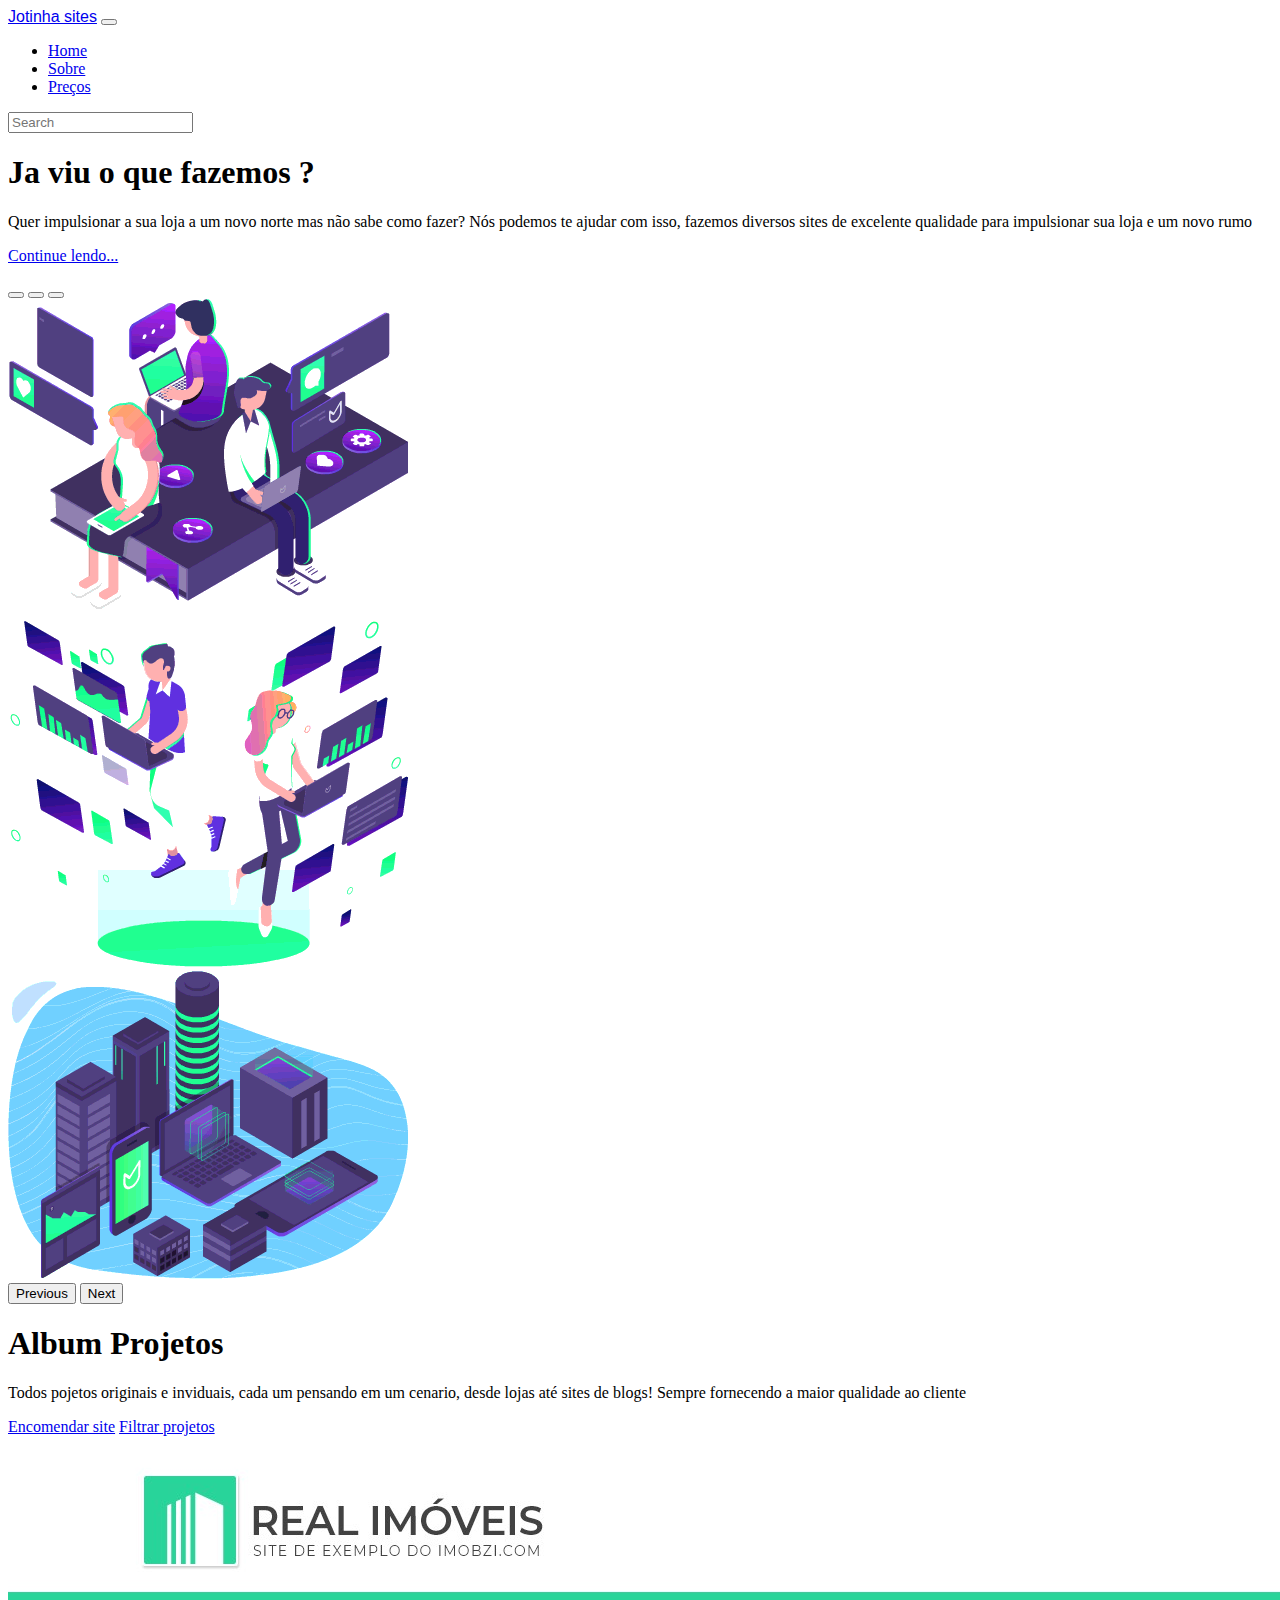
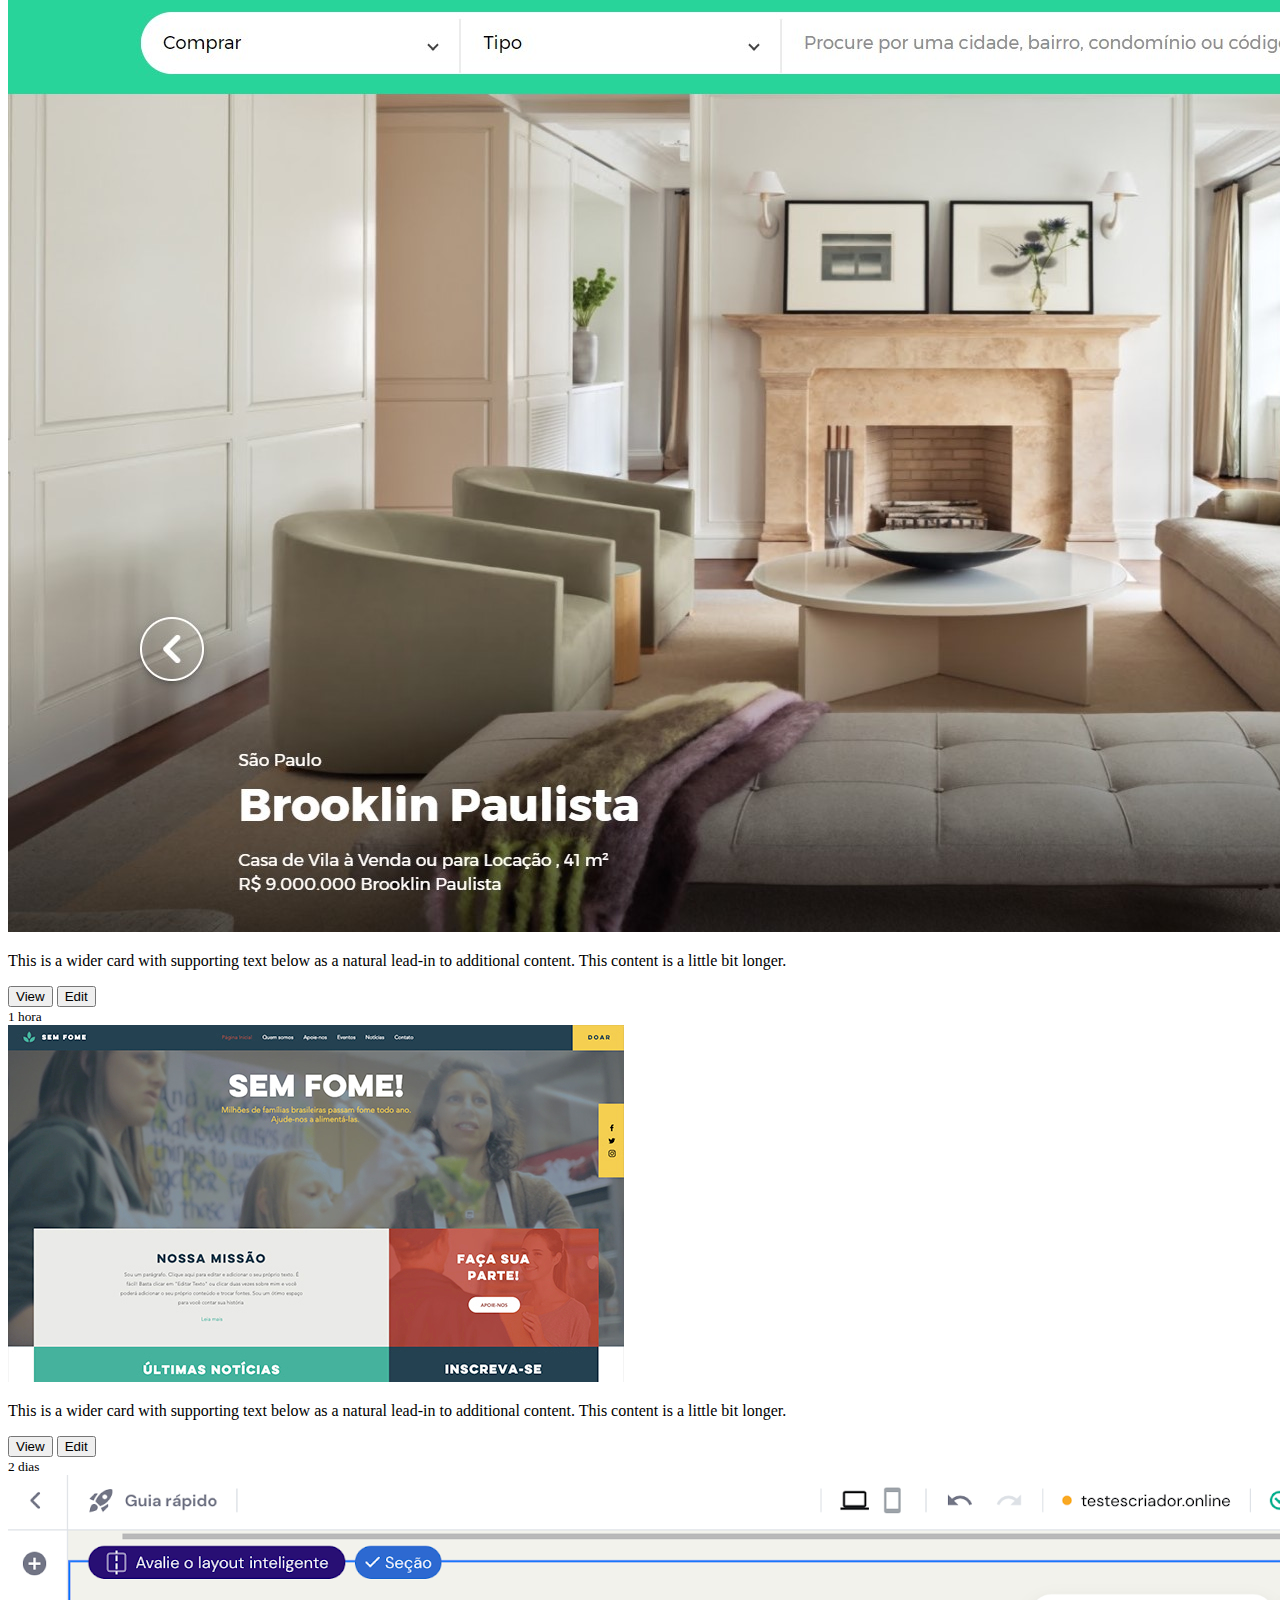
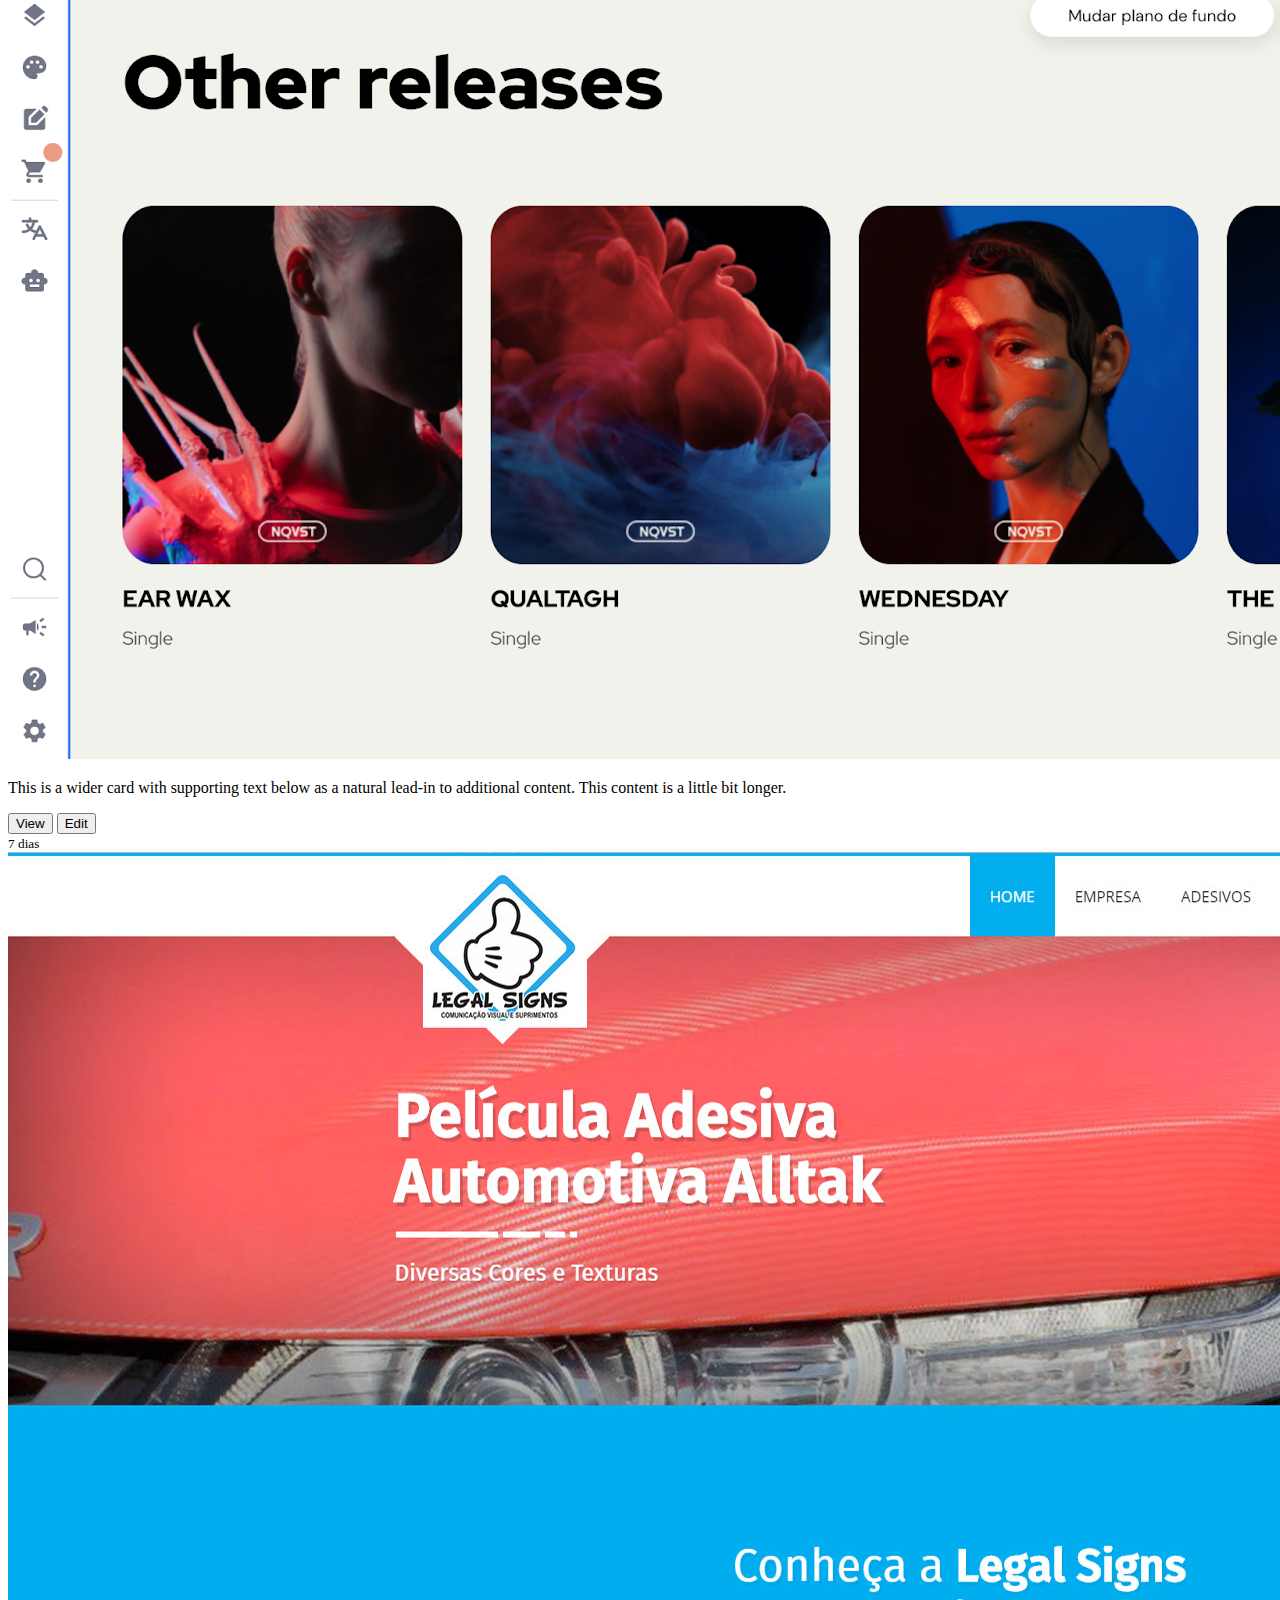
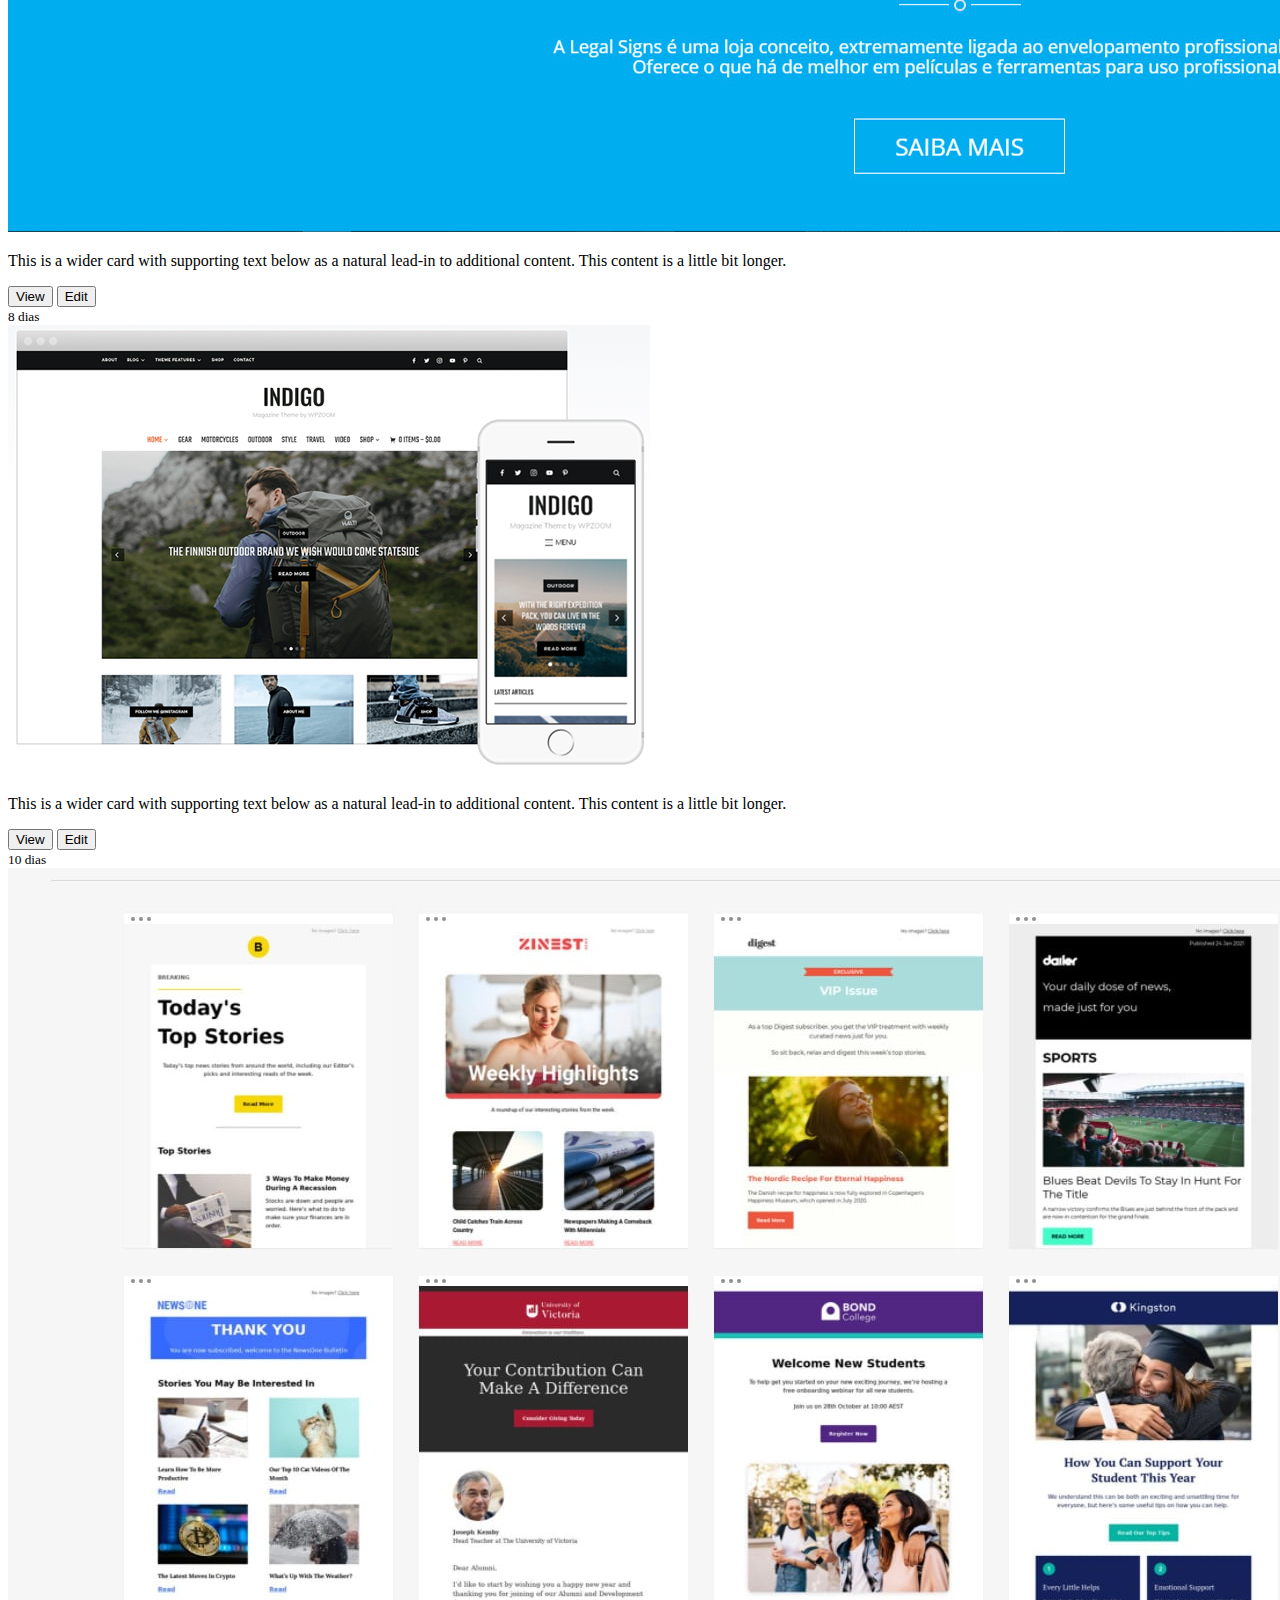
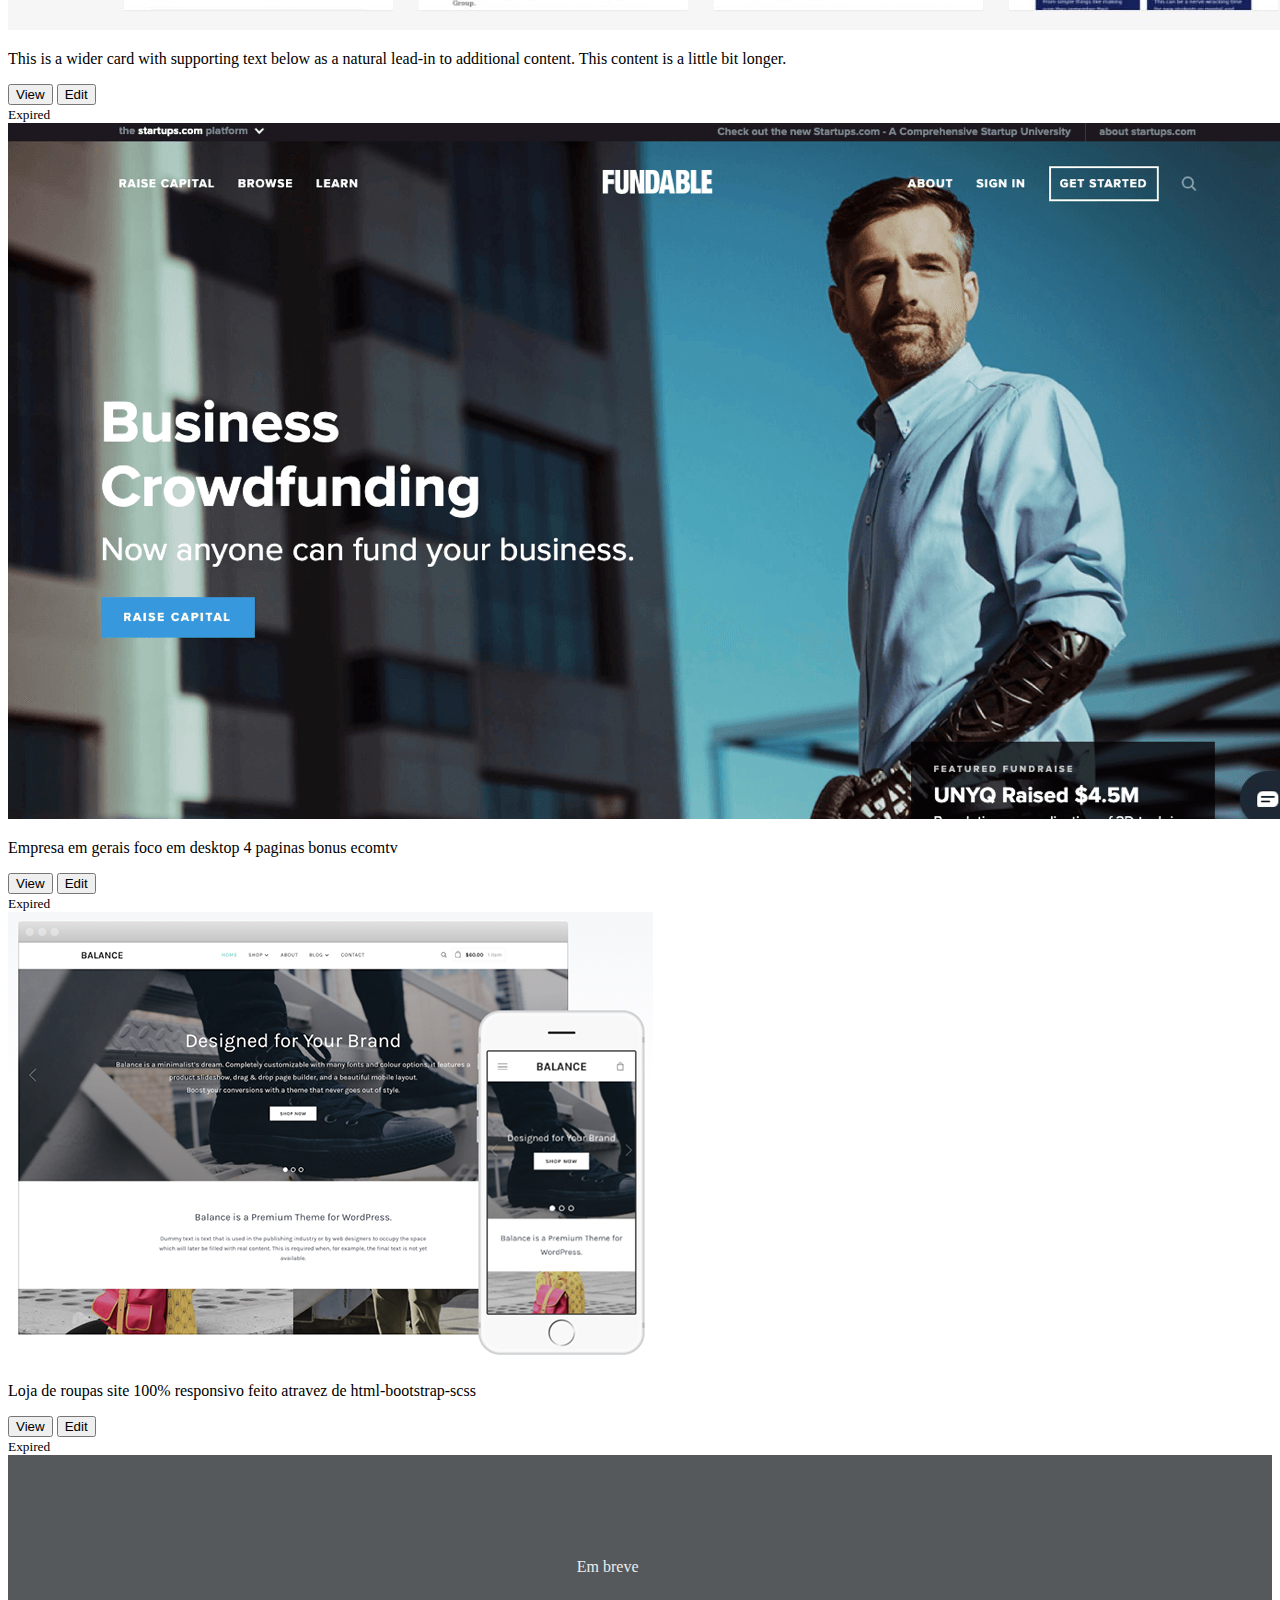
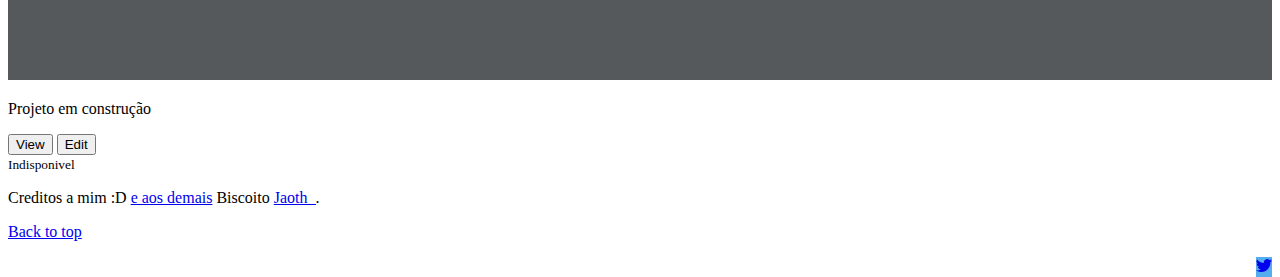
==== index.html @ 7964d0e5 "mudei muita coisa" ====
<!doctype html>
<html lang="pt-br">
  <head>
    <meta charset="utf-8">
    <meta name="viewport" content="width=device-width, initial-scale=1">
    <title>Primeiro site em Bootstrap</title>
    <link href="https://cdn.jsdelivr.net/npm/bootstrap@5.3.0-alpha1/dist/css/bootstrap.min.css" rel="stylesheet" integrity="sha384-GLhlTQ8iRABdZLl6O3oVMWSktQOp6b7In1Zl3/Jr59b6EGGoI1aFkw7cmDA6j6gD" crossorigin="anonymous">
  </head>
    <body>
      <div class="container">
        <nav class="navbar navbar-dark bg-dark" aria-label="First navbar example">
          <div class="container-fluid">
            <a class="navbar-brand" href="index.html" style="font-family:'Lucida Sans', 'Lucida Sans Regular', 'Lucida Grande', 'Lucida Sans Unicode', Geneva, Verdana, sans-serif;">Jotinha sites</a>
            <button class="navbar-toggler" type="button" data-bs-toggle="collapse" data-bs-target="#navbarsExample01" aria-controls="navbarsExample01" aria-expanded="false" aria-label="Toggle navigation">
              <span class="navbar-toggler-icon"></span>
            </button>
    
            <div class="collapse navbar-collapse" id="navbarsExample01">
              <ul class="navbar-nav me-auto mb-2">
                <li class="nav-item">
                  <a class="nav-link active" aria-current="page" href="index.html">Home</a>
                </li>
                <li class="nav-item">
                  <a class="nav-link" href="sobre.html">Sobre</a>
                </li>
                <li class="nav-item">
                  <a class="nav-link" href="preco.html">Preços</a>
                </li>
              </ul>
              <form role="search">
                <input class="form-control" type="search" placeholder="Search" aria-label="Search">
              </form>
            </div>
         </div>
        </nav>
      </div> 
      <main>
          <div class="container">
            <div class="p-4 p-md-5 mb-4 rounded text-bg-dark" style="margin-top:20px;">
              <div class="col-md-6 px-0">
                <h1 class="display-4 fst-italic">Ja viu o que fazemos ?</h1>
                <p class="lead my-3">Quer impulsionar a sua loja a um novo norte mas não sabe como fazer? Nós podemos te ajudar com isso, fazemos diversos sites de excelente qualidade para impulsionar sua loja e um novo rumo</p>
                <p class="lead mb-0"><a href="sobre.html" class="text-white fw-bold">Continue lendo...</a></p>
              </div>
            </div>
          </div>
            <!--começo do carousel--!-->
            <div class="container">
              <div class="row">
                <div class="col-4"></div>
                  <div class="col-4">
                    <div id="carouselExampleIndicators" class="carousel slide" data-bs-ride="carousel">
                      <div class="carousel-indicators">
                        <button type="button" data-bs-target="#carouselExampleIndicators" data-bs-slide-to="0" class="active" aria-current="true" aria-label="Slide 1"></button>
                        <button type="button" data-bs-target="#carouselExampleIndicators" data-bs-slide-to="1" aria-label="Slide 2"></button>
                        <button type="button" data-bs-target="#carouselExampleIndicators" data-bs-slide-to="2" aria-label="Slide 3"></button>
                      </div>
                      <div class="carousel-inner">
                        <div class="carousel-item active">
                          <img src="imagem/gif02.gif" class="d-block w-100" alt="...">
                        </div>
                        <div class="carousel-item">
                          <img src="imagem/gif01.gif" class="d-block w-100" alt="...">
                        </div>
                        <div class="carousel-item">
                          <img src="imagem/gif03.gif" class="d-block w-100" alt="...">
                        </div>
                      </div>
                      <button class="carousel-control-prev" type="button" data-bs-target="#carouselExampleIndicators" data-bs-slide="prev">
                        <span class="carousel-control-prev-icon" aria-hidden="true"></span>
                        <span class="visually-hidden">Previous</span>
                      </button>
                      <button class="carousel-control-next" type="button" data-bs-target="#carouselExampleIndicators" data-bs-slide="next">
                        <span class="carousel-control-next-icon" aria-hidden="true"></span>
                        <span class="visually-hidden">Next</span>
                      </button>
                  </div>
                </div>
                <div class="col-4"></div>
            </div>
          </div>
          <!--Fim do carousel--!! -->
          <!--Começo do album--!! -->
      <section class="py-5 text-center container">
        <div class="row py-lg-5">
          <div class="col-lg-6 col-md-8 mx-auto">
            <h1 class="fw-light">Album Projetos</h1>
            <p class="lead text-muted">Todos pojetos originais e inviduais, cada um pensando em um cenario, desde lojas até sites de blogs!
            Sempre fornecendo a maior qualidade ao cliente</p>
            <p>
              <a href="preco.html" class="btn btn-primary my-2">Encomendar site</a>
              <a href="#" class="btn btn-secondary my-2">Filtrar projetos</a>
            </p>
          </div>
        </div>
      </section>
      <div id="projetos" class="album py-5 bg-light">
        <div class="container">
          <div class="row row-cols-1 row-cols-sm-2 row-cols-md-3 g-3">
            <div class="col">
              <div class="card shadow-sm">
                <img class="bd-placeholder-img card-img-top" src="imagem/layout01.jpg" alt="">
                <div class="card-body">
                  <p class="card-text">This is a wider card with supporting text below as a natural lead-in to additional content. This content is a little bit longer.</p>
                  <div class="d-flex justify-content-between align-items-center">
                    <div class="btn-group">
                      <button type="button" class="btn btn-sm btn-outline-secondary">View</button>
                      <button type="button" class="btn btn-sm btn-outline-secondary">Edit</button>
                    </div>
                    <small class="text-muted">1 hora</small>
                  </div>
                </div>
              </div>
            </div>

            <div class="col">
              <div class="card shadow-sm">
                <img class="bd-placeholder-img card-img-top" src="imagem/layout04.jpg" alt="">
                <div class="card-body">
                  <p class="card-text">This is a wider card with supporting text below as a natural lead-in to additional content. This content is a little bit longer.</p>
                  <div class="d-flex justify-content-between align-items-center">
                    <div class="btn-group">
                      <button type="button" class="btn btn-sm btn-outline-secondary">View</button>
                      <button type="button" class="btn btn-sm btn-outline-secondary">Edit</button>
                    </div>
                    <small class="text-muted">2 dias</small>
                  </div>
                </div>
              </div>
            </div>

            <div class="col">
              <div class="card shadow-sm">
                <img src="imagem/layout05.png" alt="">
                <div class="card-body">
                  <p class="card-text">This is a wider card with supporting text below as a natural lead-in to additional content. This content is a little bit longer.</p>
                  <div class="d-flex justify-content-between align-items-center">
                    <div class="btn-group">
                      <button type="button" class="btn btn-sm btn-outline-secondary">View</button>
                      <button type="button" class="btn btn-sm btn-outline-secondary">Edit</button>
                    </div>
                    <small class="text-muted">7 dias</small>
                  </div>
                </div>
              </div>
            </div>
    
            <div class="col">
              <div class="card shadow-sm">
                <img src="imagem/layout06.jpg" alt="">
                <div class="card-body">
                  <p class="card-text">This is a wider card with supporting text below as a natural lead-in to additional content. This content is a little bit longer.</p>
                  <div class="d-flex justify-content-between align-items-center">
                    <div class="btn-group">
                      <button type="button" class="btn btn-sm btn-outline-secondary">View</button>
                      <button type="button" class="btn btn-sm btn-outline-secondary">Edit</button>
                    </div>
                    <small class="text-muted">8 dias</small>
                  </div>
                </div>
              </div>
            </div>

            <div class="col">
              <div class="card shadow-sm">
                <img src="imagem/layout02.jpg" alt="">
                <div class="card-body">
                  <p class="card-text">This is a wider card with supporting text below as a natural lead-in to additional content. This content is a little bit longer.</p>
                  <div class="d-flex justify-content-between align-items-center">
                    <div class="btn-group">
                      <button type="button" class="btn btn-sm btn-outline-secondary">View</button>
                      <button type="button" class="btn btn-sm btn-outline-secondary">Edit</button>
                    </div>
                    <small class="text-muted">10 dias</small>
                  </div>
                </div>
              </div>
            </div>

            <div class="col">
              <div class="card shadow-sm">
                <img src="imagem/layout03.jpg" alt="">
                <div class="card-body">
                  <p class="card-text">This is a wider card with supporting text below as a natural lead-in to additional content. This content is a little bit longer.</p>
                  <div class="d-flex justify-content-between align-items-center">
                    <div class="btn-group">
                      <button type="button" class="btn btn-sm btn-outline-secondary">View</button>
                      <button type="button" class="btn btn-sm btn-outline-secondary">Edit</button>
                    </div>
                    <small class="text-muted">Expired</small>
                  </div>
                </div>
              </div>
            </div>

            <div class="col">
              <div class="card shadow-sm">
               <img src="imagem/layout07.png" alt="">
                <div class="card-body">
                  <p class="card-text">Empresa em gerais foco em desktop 4 paginas bonus ecomtv</p>
                  <div class="d-flex justify-content-between align-items-center">
                    <div class="btn-group">
                      <button type="button" class="btn btn-sm btn-outline-secondary">View</button>
                      <button type="button" class="btn btn-sm btn-outline-secondary">Edit</button>
                    </div>
                    <small class="text-muted">Expired</small>
                  </div>
                </div>
              </div>
            </div>

            <div class="col">
              <div class="card shadow-sm">
                <img src="imagem/layout08.jpg" alt="">
                <div class="card-body">
                  <p class="card-text">Loja de roupas site 100% responsivo feito atravez de html-bootstrap-scss </p>
                  <div class="d-flex justify-content-between align-items-center">
                    <div class="btn-group">
                      <button type="button" class="btn btn-sm btn-outline-secondary">View</button>
                      <button type="button" class="btn btn-sm btn-outline-secondary">Edit</button>
                    </div>
                    <small class="text-muted">Expired</small>
                  </div>
                </div>
              </div>
            </div>

            <div class="col">
              <div class="card shadow-sm">
                <svg class="bd-placeholder-img card-img-top" width="100%" height="225" xmlns="http://www.w3.org/2000/svg" role="img" aria-label="Placeholder: Thumbnail" preserveAspectRatio="xMidYMid slice" focusable="false"><title>Placeholder</title><rect width="100%" height="100%" fill="#55595c"/><text x="45%" y="50%" fill="#eceeef" dy=".3em">Em breve</text></svg>
                <div class="card-body">
                  <p class="card-text">Projeto em construção</p>
                  <div class="d-flex justify-content-between align-items-center">
                    <div class="btn-group">
                      <button type="button" class="btn btn-sm btn-outline-secondary">View</button>
                      <button type="button" class="btn btn-sm btn-outline-secondary">Edit</button>
                    </div>
                    <small class="text-muted">Indisponivel</small>
                  </div>
                </div>
              </div>
            </div>
          </div>
        </div>
      </div>
    </main>
    <!--Fim do album--!! -->
   <div class="container">
    <div class="row">
      <div class="col">
        <footer class="blog-footer col-4">
          <p>Creditos a mim :D <a href="https://media.gettyimages.com/id/491574872/pt/foto/group-of-casual-people-walking.jpg?s=612x612&w=gi&k=20&c=8jqmOHV5CcHScXPm1KQf2w7xHa-MC0OhopRWkBVYhdM=">e aos demais</a> Biscoito <a href="https://twitter.com/Jao_th" target="_blank">Jaoth_</a>.</p>
          <p>
            <a href="#">Back to top</a>
          </p>
        </footer>
      </div>
      <div class="col"> 
      </div>
      <div class="col">
        <a class="btn btn-primary" style="background-color: #55acee; float: right;" href="#!" role="button"><svg xmlns="http://www.w3.org/2000/svg" width="16" height="16" fill="currentColor" class="bi bi-twitter" viewBox="0 0 16 16">
          <path d="M5.026 15c6.038 0 9.341-5.003 9.341-9.334 0-.14 0-.282-.006-.422A6.685 6.685 0 0 0 16 3.542a6.658 6.658 0 0 1-1.889.518 3.301 3.301 0 0 0 1.447-1.817 6.533 6.533 0 0 1-2.087.793A3.286 3.286 0 0 0 7.875 6.03a9.325 9.325 0 0 1-6.767-3.429 3.289 3.289 0 0 0 1.018 4.382A3.323 3.323 0 0 1 .64 6.575v.045a3.288 3.288 0 0 0 2.632 3.218 3.203 3.203 0 0 1-.865.115 3.23 3.23 0 0 1-.614-.057 3.283 3.283 0 0 0 3.067 2.277A6.588 6.588 0 0 1 .78 13.58a6.32 6.32 0 0 1-.78-.045A9.344 9.344 0 0 0 5.026 15z"/>
        </svg><i class="bi bi-twitter"></i></a>
      </div>
    </div>

    <script src="https://cdn.jsdelivr.net/npm/bootstrap@5.3.0-alpha1/dist/js/bootstrap.bundle.min.js" integrity="sha384-w76AqPfDkMBDXo30jS1Sgez6pr3x5MlQ1ZAGC+nuZB+EYdgRZgiwxhTBTkF7CXvN" crossorigin="anonymous"></script>

  </body>
</html>
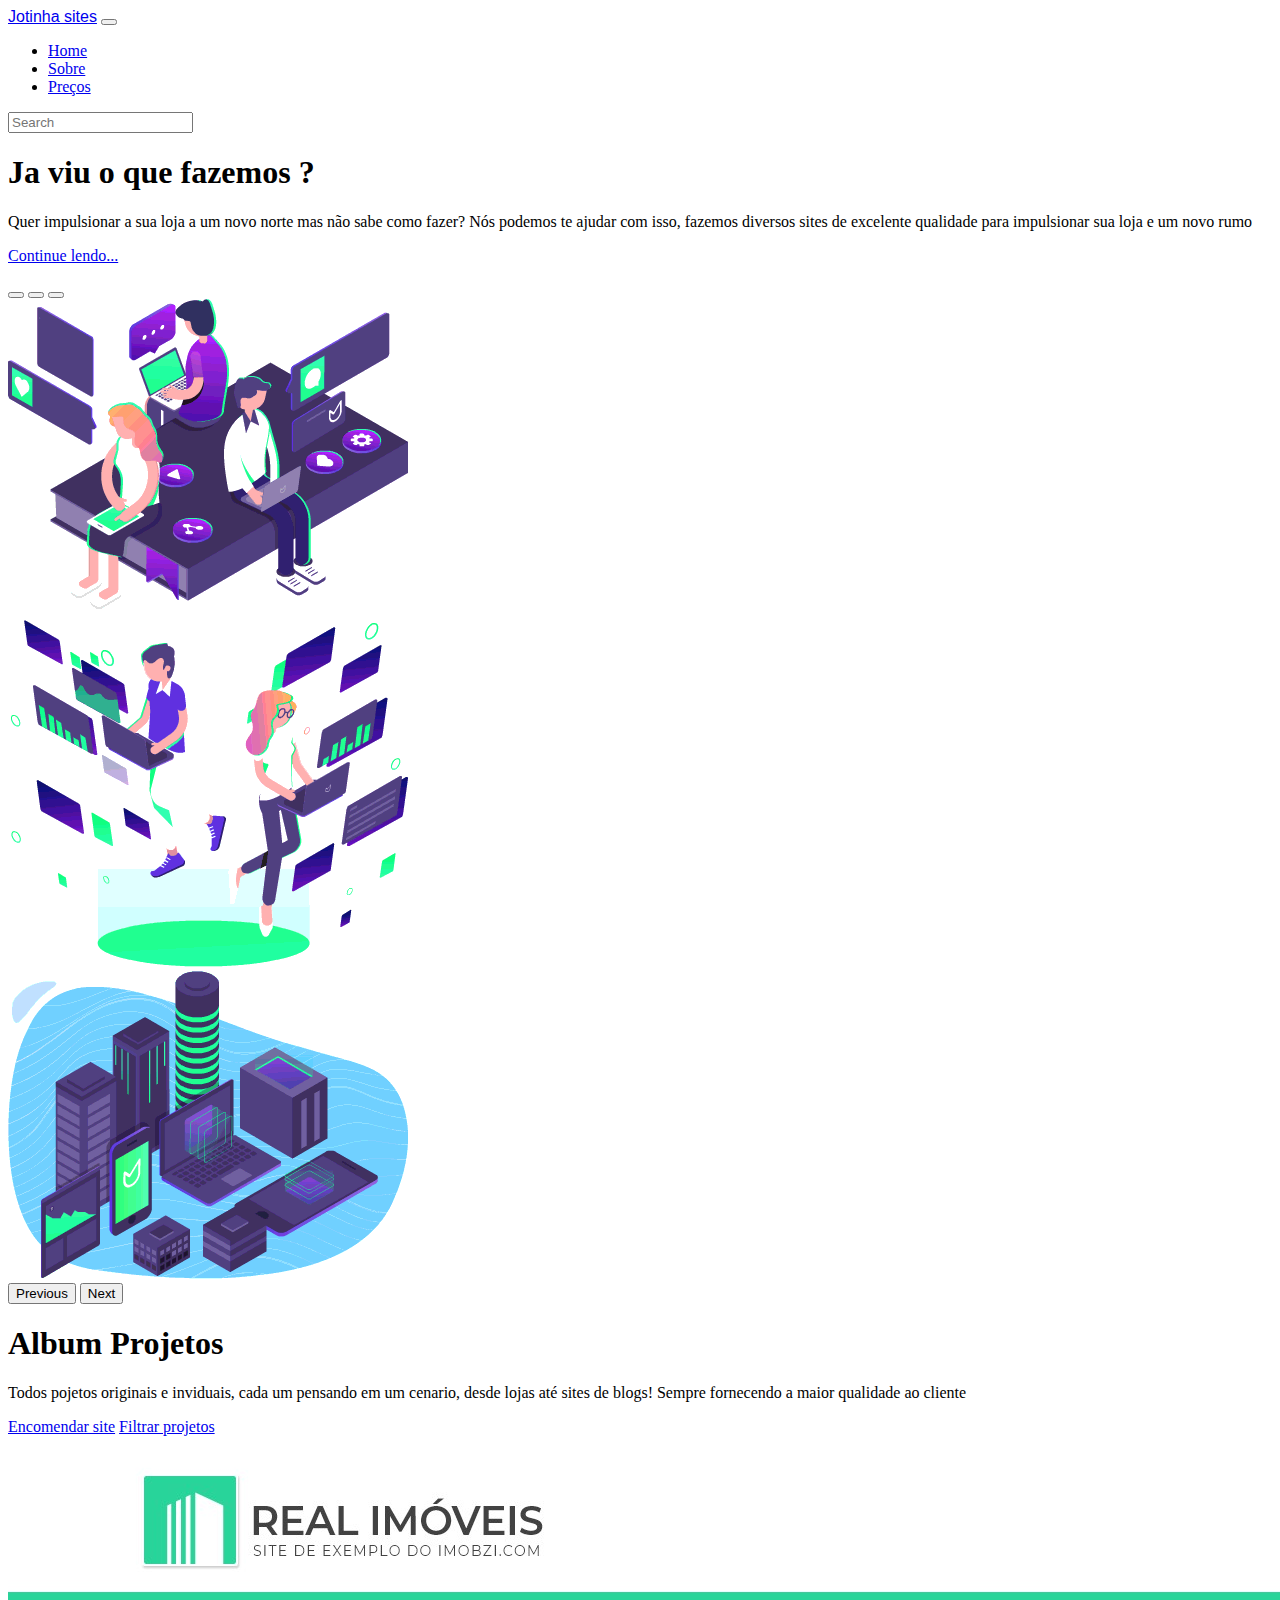
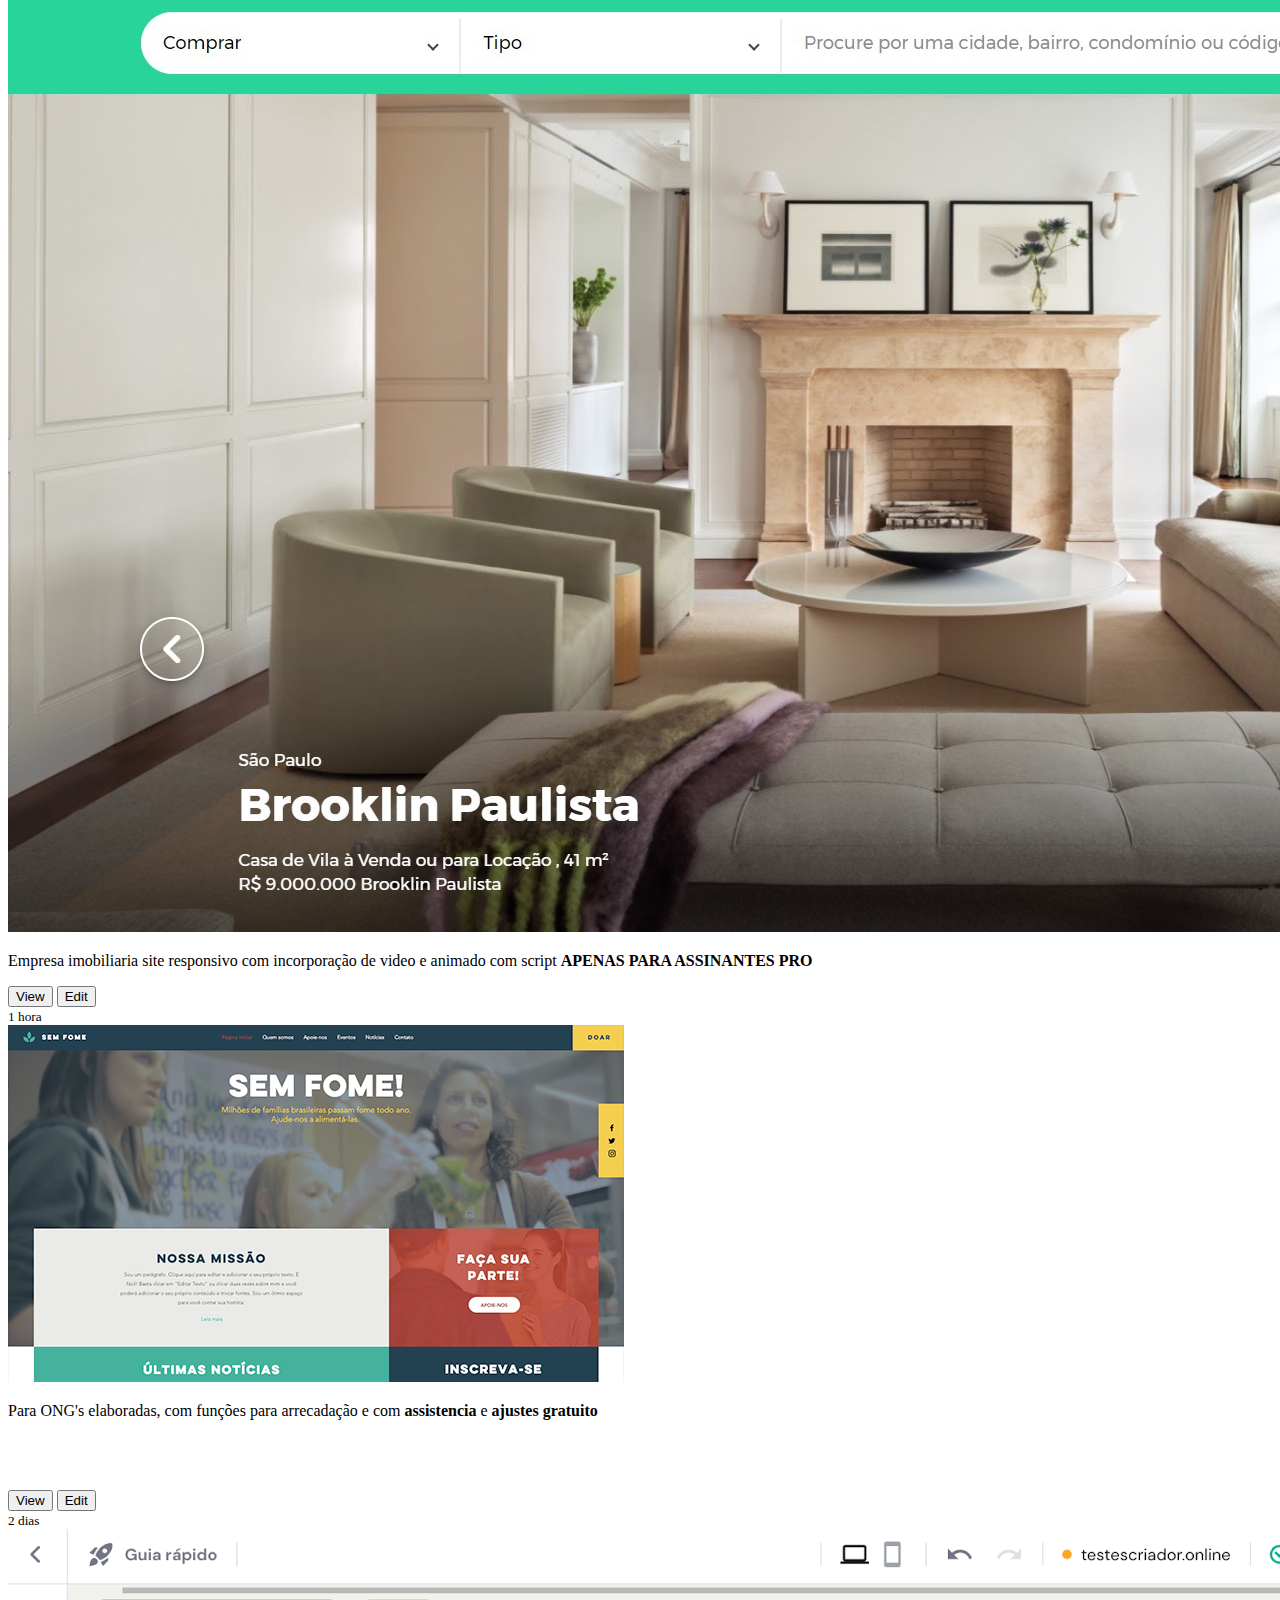
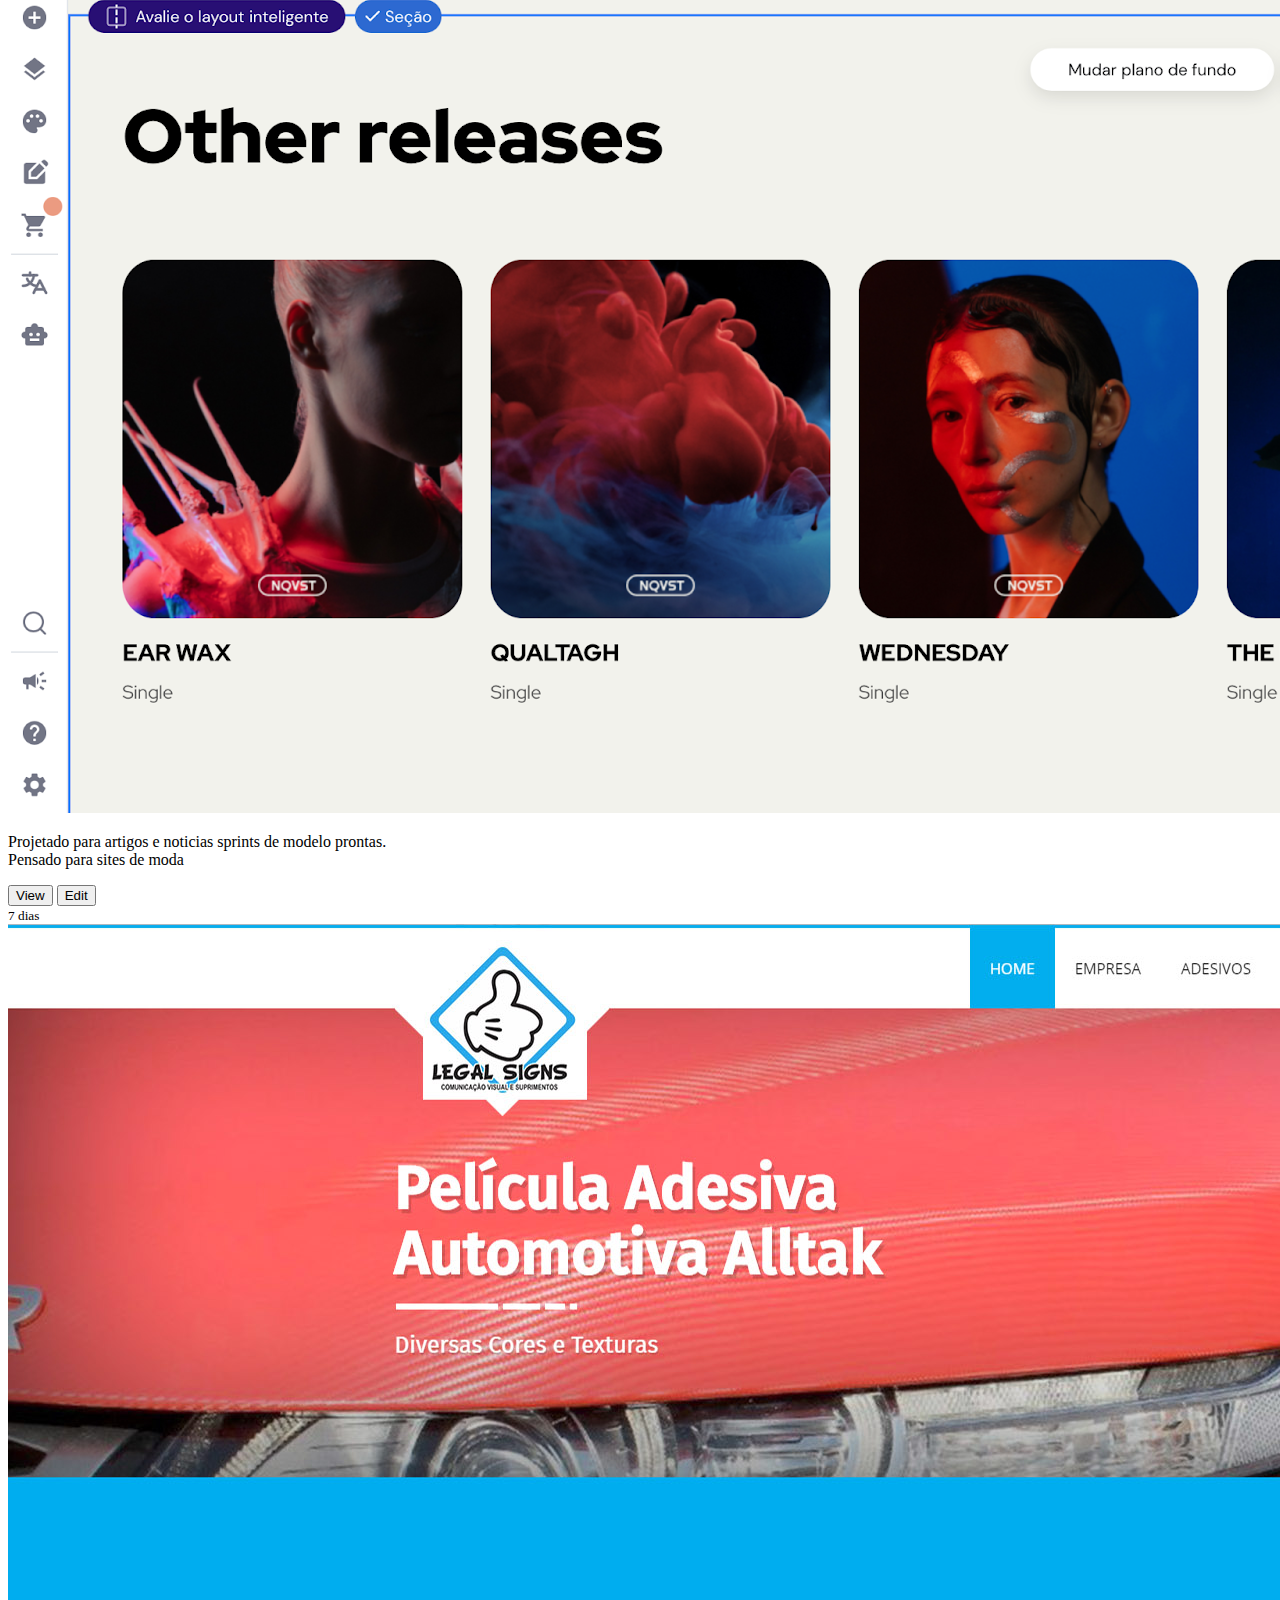
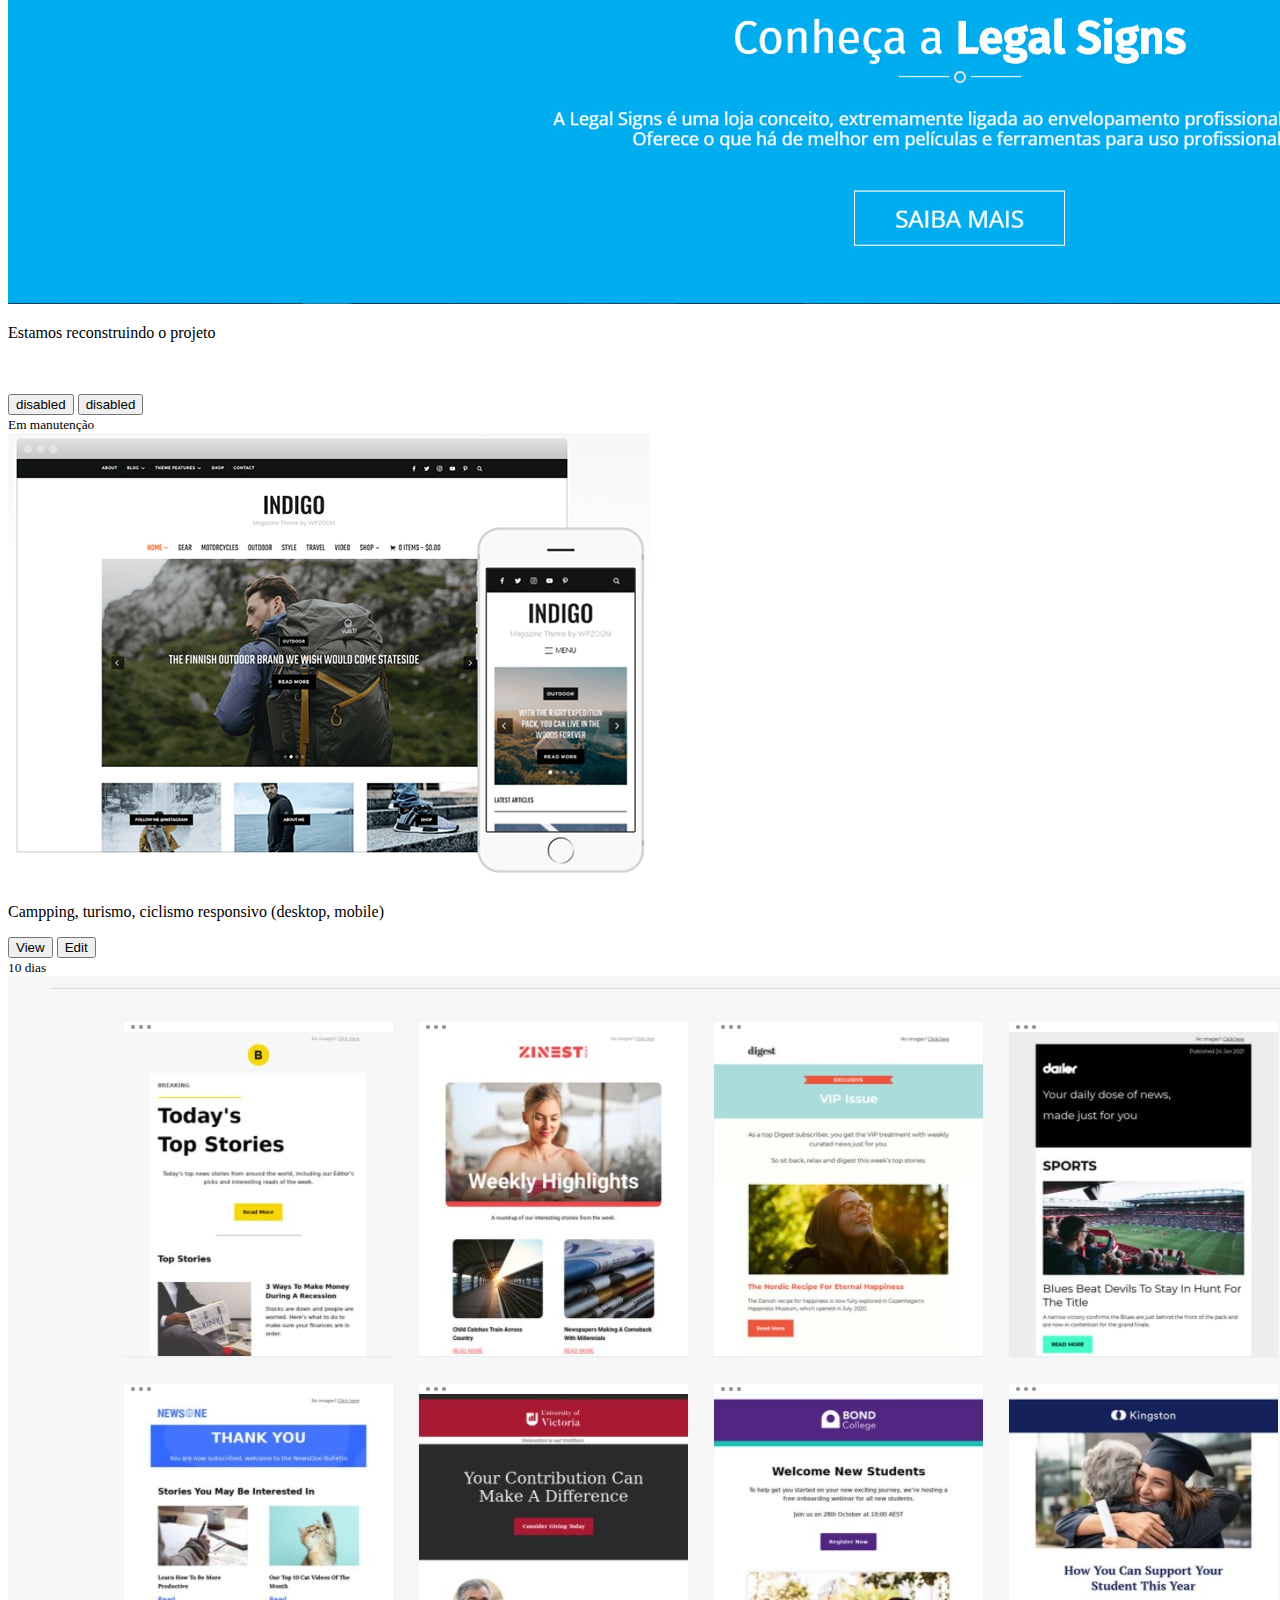
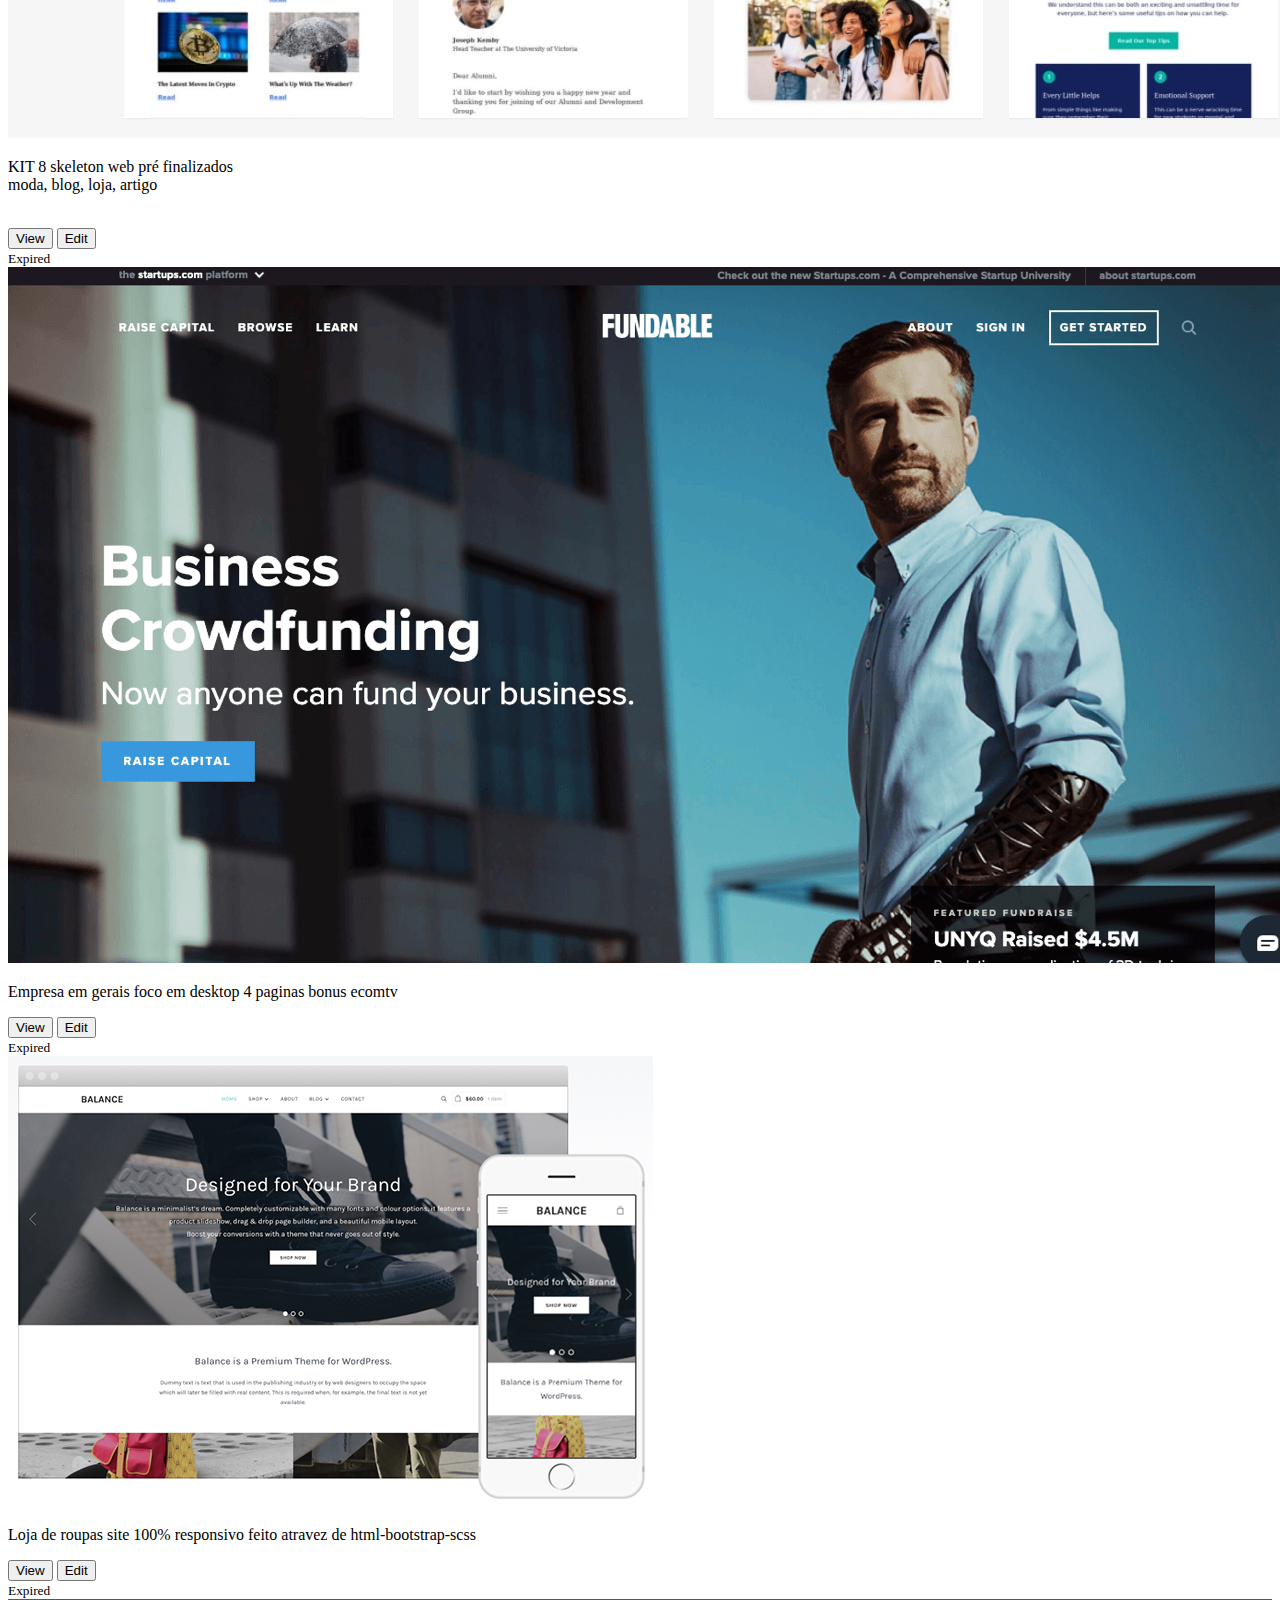
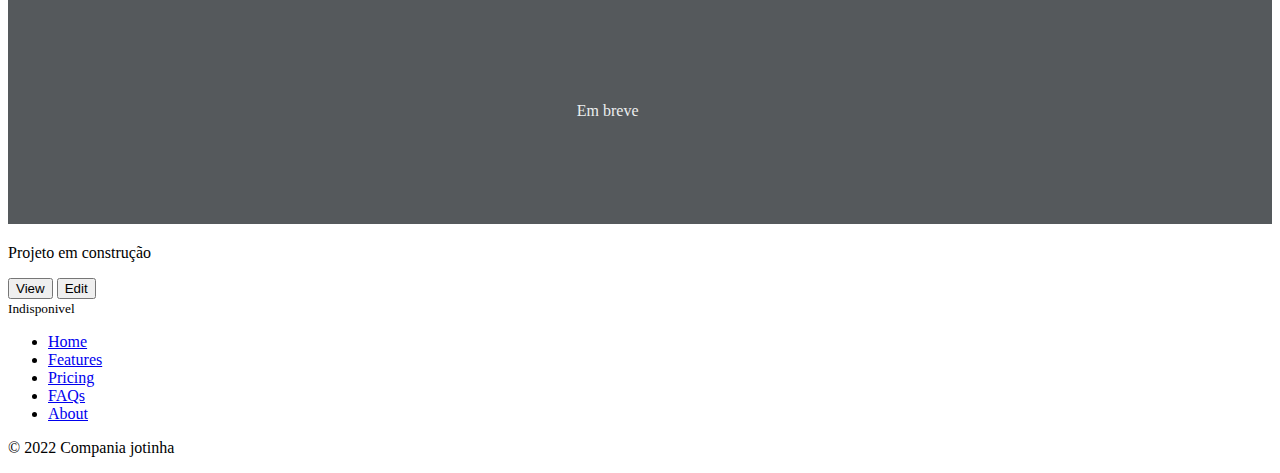
==== commit 45d867b5: "completo?" ====
--- a/index.html
+++ b/index.html
@@ -101,7 +101,7 @@
               <div class="card shadow-sm">
                 <img class="bd-placeholder-img card-img-top" src="imagem/layout01.jpg" alt="">
                 <div class="card-body">
-                  <p class="card-text">This is a wider card with supporting text below as a natural lead-in to additional content. This content is a little bit longer.</p>
+                  <p class="card-text">Empresa imobiliaria site responsivo com incorporação de video e animado com script <B>APENAS PARA ASSINANTES PRO</B></p>
                   <div class="d-flex justify-content-between align-items-center">
                     <div class="btn-group">
                       <button type="button" class="btn btn-sm btn-outline-secondary">View</button>
@@ -117,7 +117,7 @@
               <div class="card shadow-sm">
                 <img class="bd-placeholder-img card-img-top" src="imagem/layout04.jpg" alt="">
                 <div class="card-body">
-                  <p class="card-text">This is a wider card with supporting text below as a natural lead-in to additional content. This content is a little bit longer.</p>
+                  <p class="card-text">Para ONG's elaboradas, com funções para arrecadação e com <b>assistencia</b> e <b>ajustes gratuito</b> <br><br><br><br> </p>
                   <div class="d-flex justify-content-between align-items-center">
                     <div class="btn-group">
                       <button type="button" class="btn btn-sm btn-outline-secondary">View</button>
@@ -133,7 +133,7 @@
               <div class="card shadow-sm">
                 <img src="imagem/layout05.png" alt="">
                 <div class="card-body">
-                  <p class="card-text">This is a wider card with supporting text below as a natural lead-in to additional content. This content is a little bit longer.</p>
+                  <p class="card-text">Projetado para artigos e noticias sprints de modelo prontas. <br> Pensado para sites de moda</p>
                   <div class="d-flex justify-content-between align-items-center">
                     <div class="btn-group">
                       <button type="button" class="btn btn-sm btn-outline-secondary">View</button>
@@ -149,13 +149,13 @@
               <div class="card shadow-sm">
                 <img src="imagem/layout06.jpg" alt="">
                 <div class="card-body">
-                  <p class="card-text">This is a wider card with supporting text below as a natural lead-in to additional content. This content is a little bit longer.</p>
-                  <div class="d-flex justify-content-between align-items-center">
-                    <div class="btn-group">
-                      <button type="button" class="btn btn-sm btn-outline-secondary">View</button>
-                      <button type="button" class="btn btn-sm btn-outline-secondary">Edit</button>
-                    </div>
-                    <small class="text-muted">8 dias</small>
+                  <p class="card-text">Estamos reconstruindo o projeto<br><br><br></p>
+                  <div class="d-flex justify-content-between align-items-center">
+                    <div class="btn-group">
+                      <button type="button" class="btn btn-sm btn-outline-secondary">disabled</button>
+                      <button type="button" class="btn btn-sm btn-outline-secondary">disabled</button>
+                    </div>
+                    <small class="text-muted">Em manutenção</small>
                   </div>
                 </div>
               </div>
@@ -165,7 +165,7 @@
               <div class="card shadow-sm">
                 <img src="imagem/layout02.jpg" alt="">
                 <div class="card-body">
-                  <p class="card-text">This is a wider card with supporting text below as a natural lead-in to additional content. This content is a little bit longer.</p>
+                  <p class="card-text">Campping, turismo, ciclismo responsivo (desktop, mobile)</p>
                   <div class="d-flex justify-content-between align-items-center">
                     <div class="btn-group">
                       <button type="button" class="btn btn-sm btn-outline-secondary">View</button>
@@ -181,7 +181,7 @@
               <div class="card shadow-sm">
                 <img src="imagem/layout03.jpg" alt="">
                 <div class="card-body">
-                  <p class="card-text">This is a wider card with supporting text below as a natural lead-in to additional content. This content is a little bit longer.</p>
+                  <p class="card-text">KIT 8 skeleton web pré finalizados<br>moda, blog, loja, artigo<br><br></p>
                   <div class="d-flex justify-content-between align-items-center">
                     <div class="btn-group">
                       <button type="button" class="btn btn-sm btn-outline-secondary">View</button>
@@ -245,23 +245,17 @@
       </div>
     </main>
     <!--Fim do album--!! -->
-   <div class="container">
-    <div class="row">
-      <div class="col">
-        <footer class="blog-footer col-4">
-          <p>Creditos a mim :D <a href="https://media.gettyimages.com/id/491574872/pt/foto/group-of-casual-people-walking.jpg?s=612x612&w=gi&k=20&c=8jqmOHV5CcHScXPm1KQf2w7xHa-MC0OhopRWkBVYhdM=">e aos demais</a> Biscoito <a href="https://twitter.com/Jao_th" target="_blank">Jaoth_</a>.</p>
-          <p>
-            <a href="#">Back to top</a>
-          </p>
-        </footer>
-      </div>
-      <div class="col"> 
-      </div>
-      <div class="col">
-        <a class="btn btn-primary" style="background-color: #55acee; float: right;" href="#!" role="button"><svg xmlns="http://www.w3.org/2000/svg" width="16" height="16" fill="currentColor" class="bi bi-twitter" viewBox="0 0 16 16">
-          <path d="M5.026 15c6.038 0 9.341-5.003 9.341-9.334 0-.14 0-.282-.006-.422A6.685 6.685 0 0 0 16 3.542a6.658 6.658 0 0 1-1.889.518 3.301 3.301 0 0 0 1.447-1.817 6.533 6.533 0 0 1-2.087.793A3.286 3.286 0 0 0 7.875 6.03a9.325 9.325 0 0 1-6.767-3.429 3.289 3.289 0 0 0 1.018 4.382A3.323 3.323 0 0 1 .64 6.575v.045a3.288 3.288 0 0 0 2.632 3.218 3.203 3.203 0 0 1-.865.115 3.23 3.23 0 0 1-.614-.057 3.283 3.283 0 0 0 3.067 2.277A6.588 6.588 0 0 1 .78 13.58a6.32 6.32 0 0 1-.78-.045A9.344 9.344 0 0 0 5.026 15z"/>
-        </svg><i class="bi bi-twitter"></i></a>
-      </div>
+    <div class="container">
+      <footer class="py-3 my-4">
+        <ul class="nav justify-content-center border-bottom pb-3 mb-3">
+          <li class="nav-item"><a href="index.html" class="nav-link px-2 text-muted">Home</a></li>
+          <li class="nav-item"><a href="#" class="nav-link px-2 text-muted">Features</a></li>
+          <li class="nav-item"><a href="preco.html" class="nav-link px-2 text-muted">Pricing</a></li>
+          <li class="nav-item"><a href="#" class="nav-link px-2 text-muted">FAQs</a></li>
+          <li class="nav-item"><a href="sobre.html" class="nav-link px-2 text-muted">About</a></li>
+        </ul>
+        <p class="text-center text-muted">&copy; 2022 Compania jotinha</p>
+      </footer>
     </div>
 
     <script src="https://cdn.jsdelivr.net/npm/bootstrap@5.3.0-alpha1/dist/js/bootstrap.bundle.min.js" integrity="sha384-w76AqPfDkMBDXo30jS1Sgez6pr3x5MlQ1ZAGC+nuZB+EYdgRZgiwxhTBTkF7CXvN" crossorigin="anonymous"></script>
